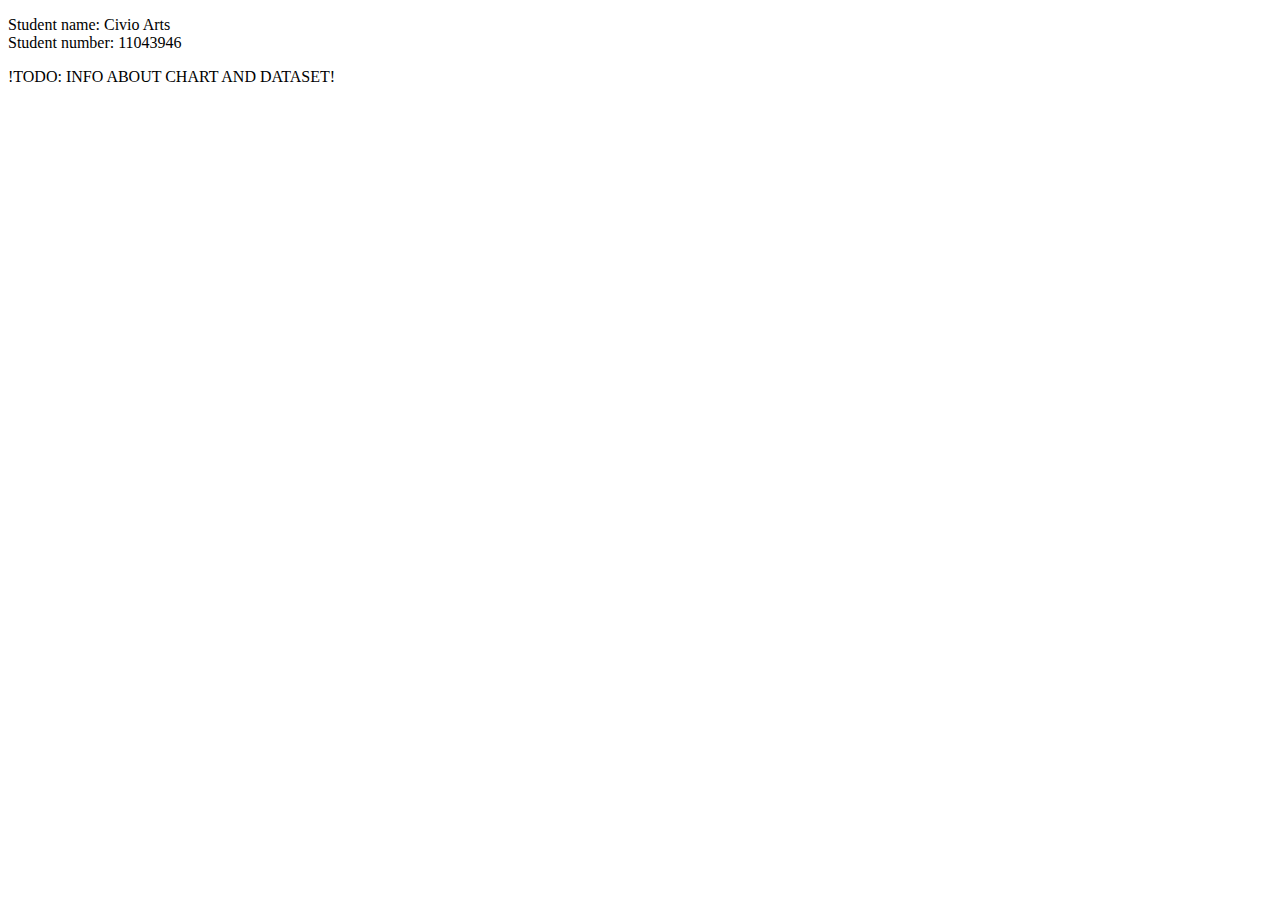
==== Homework/Week3/index.html @ 401f1da3 "Add files via upload" ====
<!DOCTYPE html>
<html lang="en">
    <head>
        <meta charset="utf-8">
        <title>Barchart</title>
        <script type="text/javascript" src="d3/d3.v3.js"></script>
        <style type="text/css">
            rect.bar {
      				display: inline-block;
      				width: 20px;
      				height: 75px;
              margin-right: 2px;
            }

            .axis path,
            .axis line{
              fill: none;
              stroke: black;
              shape-rendering: crispEdges;
            }
            .axis test{
              font-family: sans-serif;
              font-size: 11px;
            }
        </style>
    </head>
    <body>
      <p>
        Student name: Civio Arts </br>
        Student number: 11043946
      </p>
      <p>
        !TODO: INFO ABOUT CHART AND DATASET!
      </p>
      <script type="text/javascript">

        // set  height & width of svg element and bar padding
        var svgWidth = 800;
        var svgHeight = 600;
        var barPadding = 1;

        // create SVG element
        var svg = d3.select("body")
                    .append("svg")
                    .attr("width", svgWidth)
                    .attr("height", svgHeight);

        // process json file for visualization
        d3.json("test.json", function(dataset){

          // create x scale
          var xScale = d3.scale.ordinal()
                              .domain([0, d3.max(dataset.data, function(d){
                                return d.Province })])
                              .range([0, svgWidth]);

          // create y scale
          var yScale = d3.scale.linear()
                               .domain([0, d3.max(dataset.data, function(d){
                                 return d.Score; })])
                               .range([0, svgHeight]);

           // create axis
           var xAxis = d3.svg.axis()
                             .scale(xScale)
                             .orient("bottom")
                             .ticks(5);

           var yAxis = d3.svg.axis()
                   .scale(yScale)
                   .orient("left")
                   .ticks(5);

          // visualize bars
          svg.selectAll("rect")
             .data(dataset.data)
             .enter()
             .append("rect")
             .attr("x", function(d){
               return xScale(d.Province); })
             .attr("y", function(d){
               return yScale(d.Score); })
             .attr("width", svgWidth / dataset.data.length - barPadding)
             .attr("height", function(d){
               return d.Score;
             })
             .attr("fill", function(d){
               return "rgb(29,03," + (d.Score / 8.8) + ")"
             })

           // show value of every bar
           svg.selectAll("text")
              .data(dataset.data)
              .enter()
              .append("text")
              .text(function(d){
                return d.Score;
              })
              .attr("x", function(d){
                return xScale(d.Province);
              })
              .attr("y", function(d){
                return yScale(d.Score);
              })
              .attr("fill", "yellow")
              .attr("text-anchor", "middle")

          // create x axis
          svg.append("g")
            .attr("class", "axis")
            .attr("transform", "translate(0," + (svgHeight - barPadding) + ")")
            .call(xAxis);

            svg.append("g")
               .attr("class", "axis")
               .attr("transform", "translate(" + barPadding + ",0)")
               .call(yAxis);

          });

      </script>
    </body>
</html>
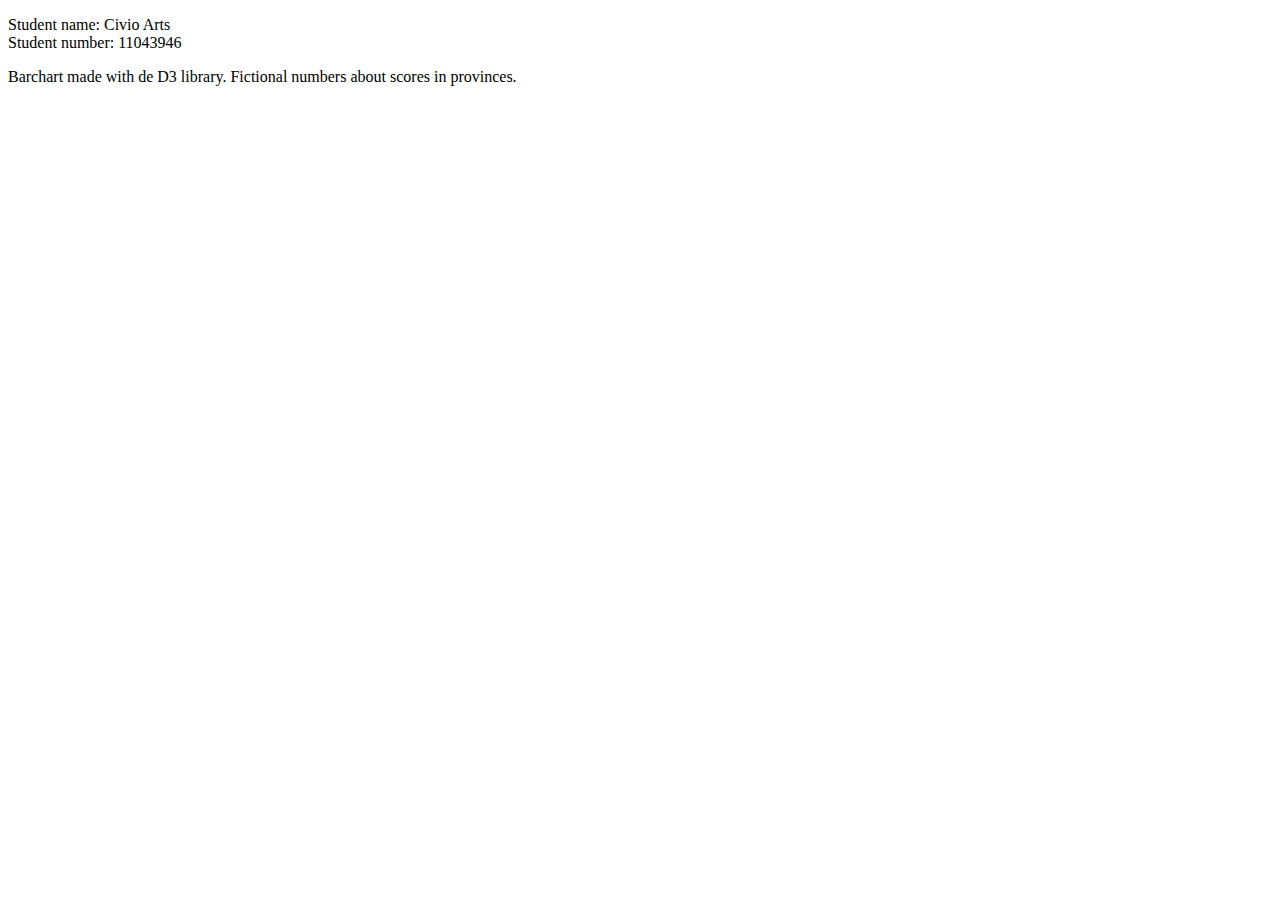
==== commit 69fa11ae: "Add files via upload" ====
--- a/Homework/Week3/index.html
+++ b/Homework/Week3/index.html
@@ -5,11 +5,13 @@
         <title>Barchart</title>
         <script type="text/javascript" src="d3/d3.v3.js"></script>
         <style type="text/css">
-            rect.bar {
+            .Student{
+              display: inline-block;
+            }
+
+            rect {
       				display: inline-block;
-      				width: 20px;
-      				height: 75px;
-              margin-right: 2px;
+              margin-left: 20px;
             }
 
             .axis path,
@@ -25,19 +27,22 @@
         </style>
     </head>
     <body>
-      <p>
+      <p class="student">
         Student name: Civio Arts </br>
         Student number: 11043946
       </p>
-      <p>
-        !TODO: INFO ABOUT CHART AND DATASET!
+      <p class="intro">
+        Barchart made with de D3 library. Fictional numbers about scores
+        in provinces.
       </p>
+
       <script type="text/javascript">
 
         // set  height & width of svg element and bar padding
-        var svgWidth = 800;
-        var svgHeight = 600;
-        var barPadding = 1;
+        var svgWidth = 600;
+        var svgHeight = 400;
+        var xPadding = 20;
+        var yPadding = 50;
 
         // create SVG element
         var svg = d3.select("body")
@@ -60,16 +65,16 @@
                                  return d.Score; })])
                                .range([0, svgHeight]);
 
-           // create axis
-           var xAxis = d3.svg.axis()
-                             .scale(xScale)
-                             .orient("bottom")
-                             .ticks(5);
+          // create axis
+          var xAxis = d3.svg.axis()
+                            .scale(xScale)
+                            .orient("bottom")
+                            .ticks(5);
 
-           var yAxis = d3.svg.axis()
-                   .scale(yScale)
-                   .orient("left")
-                   .ticks(5);
+          var yAxis = d3.svg.axis()
+                            .scale(yScale)
+                            .orient("left")
+                            .ticks(5);
 
           // visualize bars
           svg.selectAll("rect")
@@ -80,7 +85,7 @@
                return xScale(d.Province); })
              .attr("y", function(d){
                return yScale(d.Score); })
-             .attr("width", svgWidth / dataset.data.length - barPadding)
+             .attr("width", svgWidth / dataset.data.length - xPadding)
              .attr("height", function(d){
                return d.Score;
              })
@@ -105,18 +110,18 @@
               .attr("fill", "yellow")
               .attr("text-anchor", "middle")
 
-          // create x axis
+          // create axes
           svg.append("g")
             .attr("class", "axis")
-            .attr("transform", "translate(0," + (svgHeight - barPadding) + ")")
+            .attr("transform", "translate(0," + (svgHeight - xPadding) + ")")
             .call(xAxis);
 
-            svg.append("g")
-               .attr("class", "axis")
-               .attr("transform", "translate(" + barPadding + ",0)")
-               .call(yAxis);
+          svg.append("g")
+             .attr("class", "axis")
+             .attr("transform", "translate(" + yPadding + ",0)")
+             .call(yAxis);
 
-          });
+        });
 
       </script>
     </body>
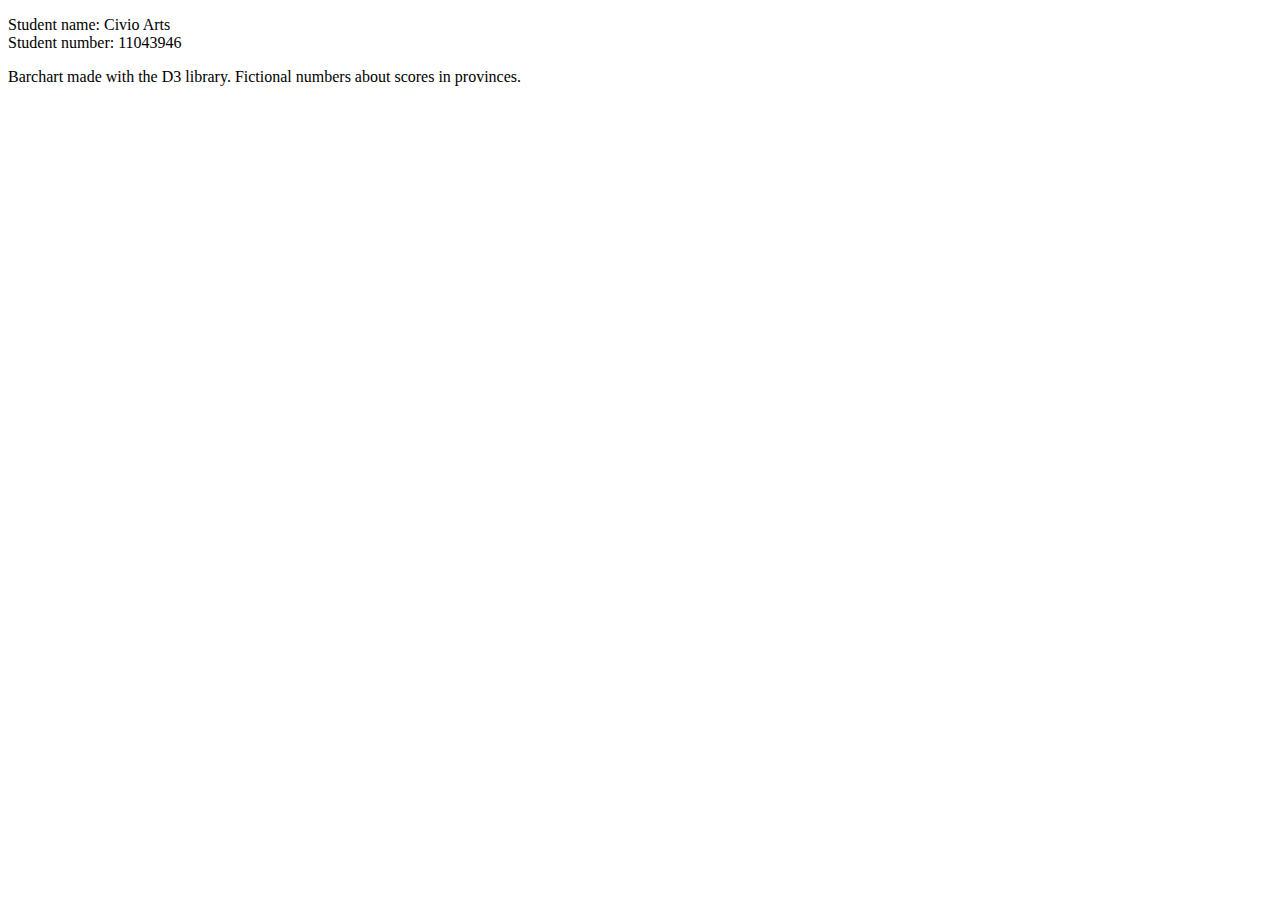
==== commit 481ad7e5: "Update index.html" ====
--- a/Homework/Week3/index.html
+++ b/Homework/Week3/index.html
@@ -11,7 +11,7 @@
 
             rect {
       				display: inline-block;
-              margin-left: 20px;
+              margin-left: 10px;
             }
 
             .axis path,
@@ -20,9 +20,18 @@
               stroke: black;
               shape-rendering: crispEdges;
             }
-            .axis test{
+
+            .axis text{
               font-family: sans-serif;
               font-size: 11px;
+            }
+
+            .hide{
+              visibility: hidden;
+            }
+
+            .show{
+              visibility: visible;
             }
         </style>
     </head>
@@ -32,7 +41,7 @@
         Student number: 11043946
       </p>
       <p class="intro">
-        Barchart made with de D3 library. Fictional numbers about scores
+        Barchart made with the D3 library. Fictional numbers about scores
         in provinces.
       </p>
 
@@ -42,22 +51,20 @@
         var svgWidth = 600;
         var svgHeight = 400;
         var xPadding = 20;
-        var yPadding = 50;
-
-        // create SVG element
-        var svg = d3.select("body")
-                    .append("svg")
-                    .attr("width", svgWidth)
-                    .attr("height", svgHeight);
+        var yPadding = 80;
 
         // process json file for visualization
         d3.json("test.json", function(dataset){
 
+          // define max Province function
+          var Province = function(d){
+            return d.Province };
+
           // create x scale
           var xScale = d3.scale.ordinal()
-                              .domain([0, d3.max(dataset.data, function(d){
-                                return d.Province })])
-                              .range([0, svgWidth]);
+                              .domain([d3.min(dataset.data, Province),
+                                d3.max(dataset.data, Province)])
+                              .rangePoints([0, 200, 400, 600]);
 
           // create y scale
           var yScale = d3.scale.linear()
@@ -68,13 +75,27 @@
           // create axis
           var xAxis = d3.svg.axis()
                             .scale(xScale)
-                            .orient("bottom")
-                            .ticks(5);
+                            .orient("bottom");
 
           var yAxis = d3.svg.axis()
                             .scale(yScale)
                             .orient("left")
-                            .ticks(5);
+                            .ticks(5)
+
+          // create SVG element
+          var svg = d3.select("body")
+                      .data(dataset.data)
+                      .append("svg")
+                      .attr("x", function(d){
+                        return xScale(d.Province)
+                      })
+                      .attr("y", function(d){
+                        return yScale(dataset.Score); })
+                      .attr("width", function(d, i){
+                        return svgWidth / i;
+                      })
+                      .attr("height", svgHeight)
+                      .attr("fill", "black");
 
           // visualize bars
           svg.selectAll("rect")
@@ -82,16 +103,19 @@
              .enter()
              .append("rect")
              .attr("x", function(d){
-               return xScale(d.Province); })
+               return xScale(d.Province)
+             })
              .attr("y", function(d){
-               return yScale(d.Score); })
-             .attr("width", svgWidth / dataset.data.length - xPadding)
+               return yScale(dataset.Score); })
+             .attr("width", svgWidth / dataset.data.length)
              .attr("height", function(d){
                return d.Score;
              })
              .attr("fill", function(d){
                return "rgb(29,03," + (d.Score / 8.8) + ")"
              })
+             .on("mouseover", changeColor)
+             .on("mouseout", basicColor);
 
            // show value of every bar
            svg.selectAll("text")
@@ -108,21 +132,46 @@
                 return yScale(d.Score);
               })
               .attr("fill", "yellow")
-              .attr("text-anchor", "middle")
+              .attr("text-anchor", "right")
+              .on("mouseover", showObject)
+              .on("mouseout", hideObject);
 
           // create axes
           svg.append("g")
             .attr("class", "axis")
-            .attr("transform", "translate(0," + (svgHeight - xPadding) + ")")
+            .attr("transform", "translate(0," + (svgHeight - yPadding) + ")")
             .call(xAxis);
 
           svg.append("g")
              .attr("class", "axis")
              .attr("transform", "translate(" + yPadding + ",0)")
              .call(yAxis);
-
         });
 
+        function showObject(d){
+          // show text when mouse over
+          d3.select(this)
+            .attr("class", "hide");
+        }
+
+        function hideObject(d){
+          d3.select(this)
+            .attr("class", "show");
+        }
+
+        function changeColor(d){
+          d3.select(this)
+          .attr("fill", function(d){
+            return "rgb(29,03," + (d.Score / 22) + ")"
+          })
+        }
+
+        function basicColor(d){
+          d3.select(this)
+          .attr("fill", function(d){
+            return "rgb(29,03," + (d.Score / 8.8) + ")"
+          })
+        }
       </script>
     </body>
 </html>
